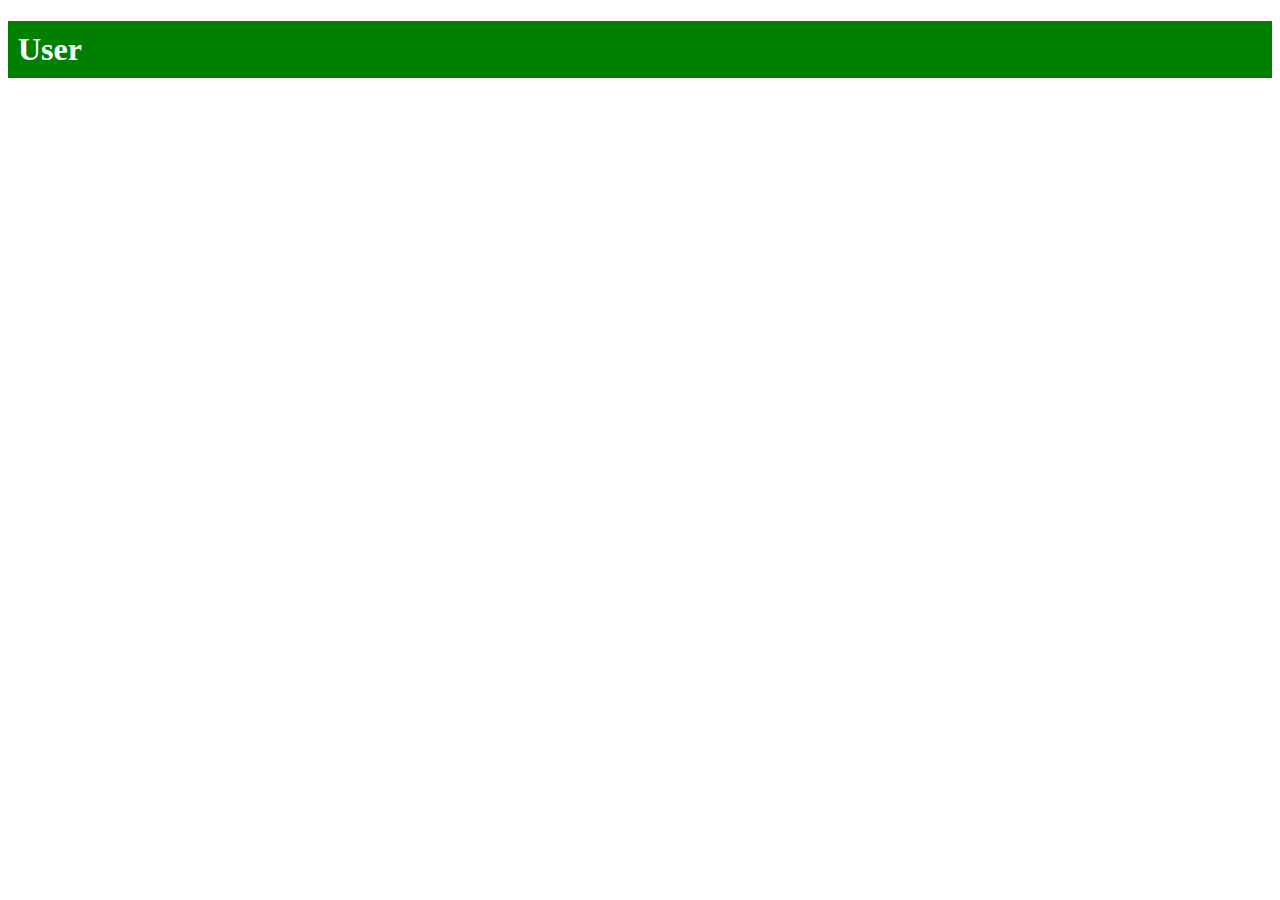
==== user.html @ db87920a "my firoz islam website" ====
<!DOCTYPE html>
<html>
<head>
	<meta charset="utf-8">
	<meta name="viewport" content="width=device-width, initial-scale=1">
	<title></title>
	<style type="text/css">
		h1{
			color: white;
			background: green;
			padding: 10px;
		}
	</style>
</head>
<body>
 <h1>User</h1>
</body>
</html>
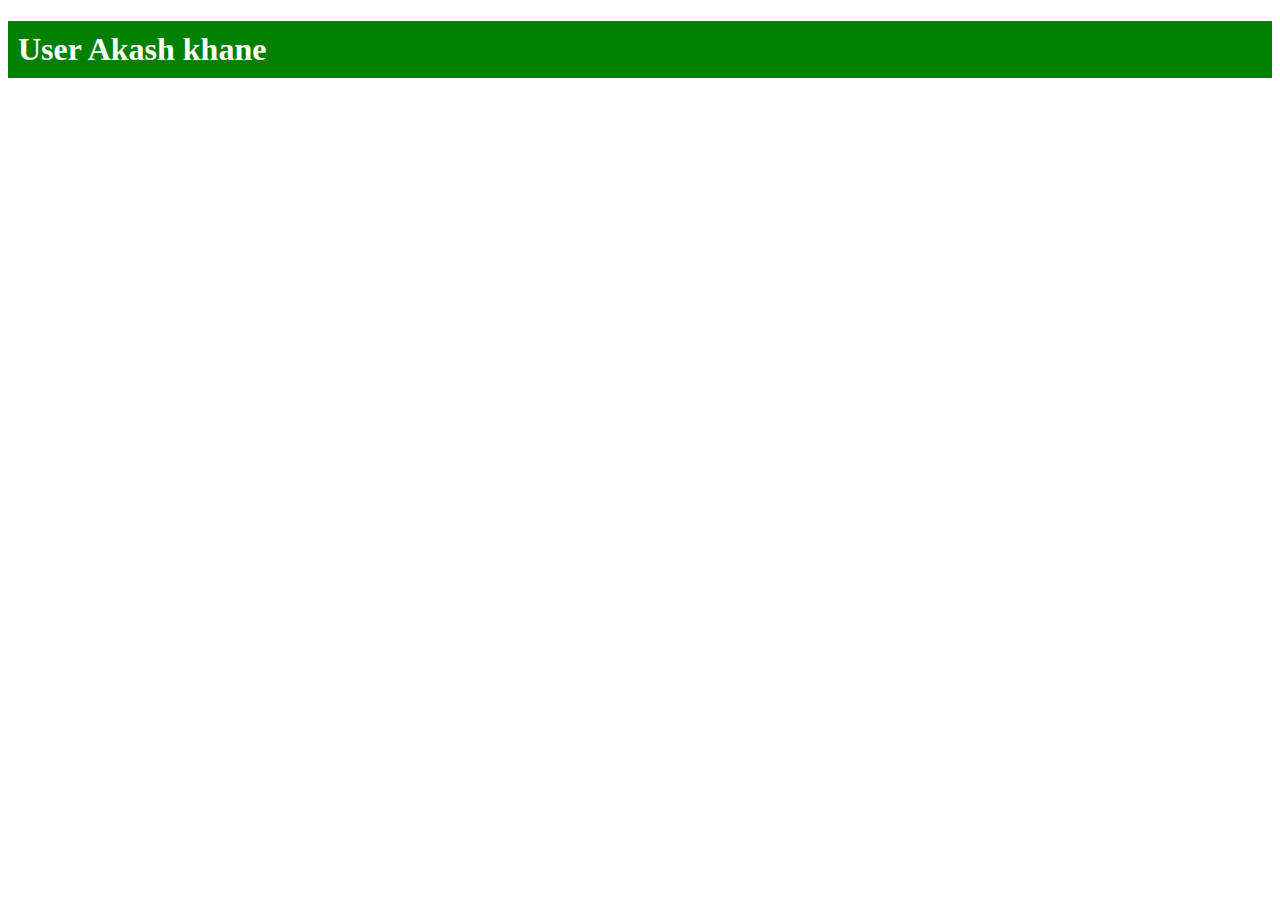
==== commit 8d2bf6ec: "Update user.html" ====
--- a/user.html
+++ b/user.html
@@ -13,6 +13,6 @@
 	</style>
 </head>
 <body>
- <h1>User</h1>
+ <h1>User Akash khane</h1>
 </body>
-</html>+</html>
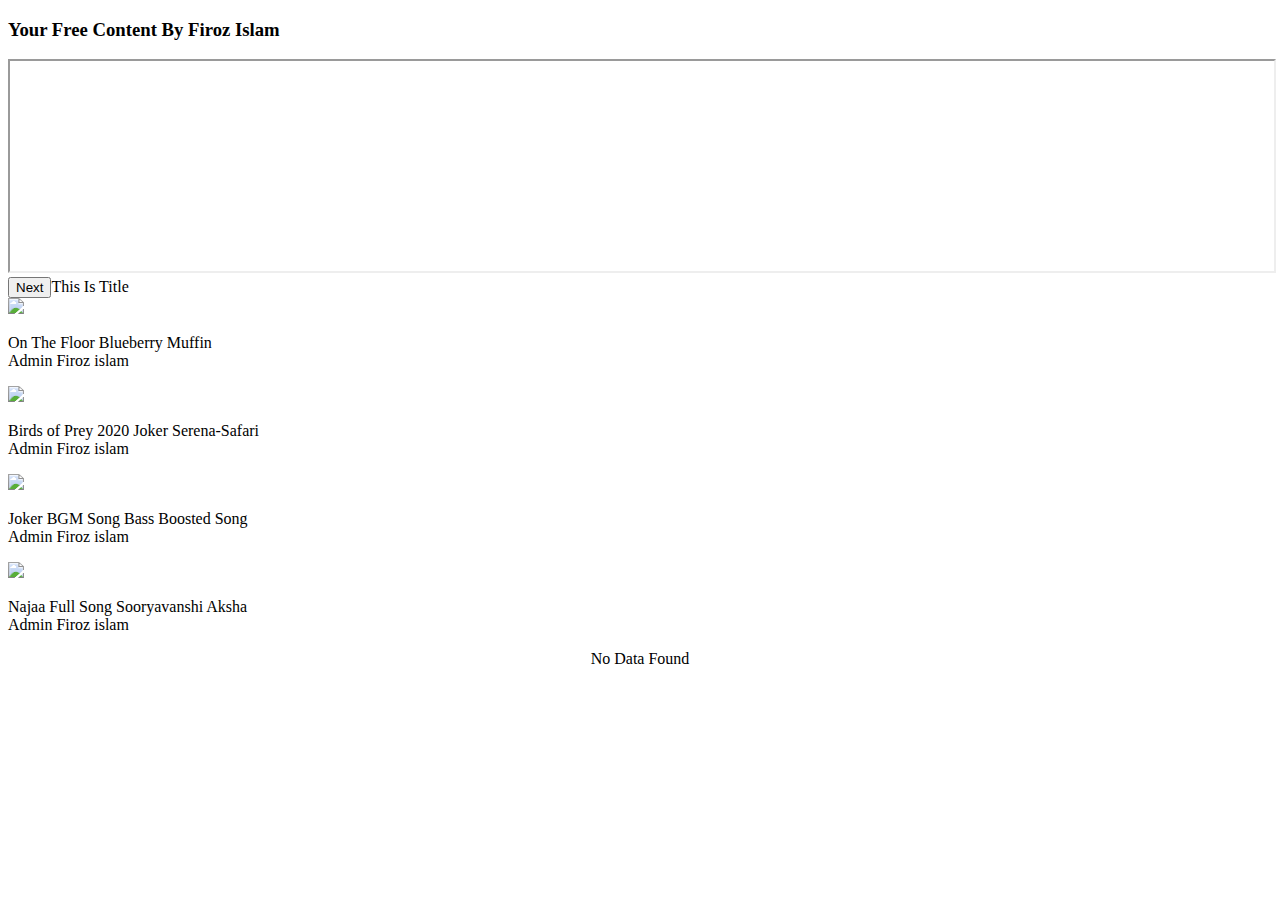
==== commit 35a46a08: "Update user.html" ====
--- a/user.html
+++ b/user.html
@@ -4,15 +4,54 @@
 	<meta charset="utf-8">
 	<meta name="viewport" content="width=device-width, initial-scale=1">
 	<title></title>
-	<style type="text/css">
-		h1{
-			color: white;
-			background: green;
-			padding: 10px;
-		}
-	</style>
+	<link rel="stylesheet" type="text/css" href="user.css">
 </head>
 <body>
- <h1>User Akash khane</h1>
+<div id="main-box">
+ 	<header id="header">
+	 	<h3 id="web-hadding">Your Free Content By Firoz Islam</h3>
+ 	</header>
+
+ 	<iframe id="iframe"  width="100%" height="210" allow="accelerometer; autoplay; clipboard-write; encrypted-media; gyroscope; picture-in-picture"allowfullscreen>
+ 	</iframe>
+ <div id="vt-box"><button id="next" onclick="next()">Next</button><span id="vt">This Is Title</span></div>
+<div id="video-list-box">
+
+<!-------------------------------------------------------------------->
+	<div onclick="p1()" class="list">
+		<img src="https://i.ytimg.com/an_webp/0RdgrcBfoss/mqdefault_6s.webp?du=3000&sqp=CN_kkJEG&rs=AOn4CLDgWNuHYe2PFUSqd40hYQINS08QJw" class="poster">
+		<p class="video-title">
+			On The Floor Blueberry Muffin 
+		<br><span class="onwer">Admin Firoz islam</span></p>
+	</div>
+<!-------------------------------------------------------------------->
+	<div onclick="p2()" class="list">
+		<img src="https://i.ytimg.com/an_webp/lVue1Zy9YzE/mqdefault_6s.webp?du=3000&sqp=CL31kJEG&rs=AOn4CLDIMjMsndMd_Sm56K0MKyPbHxNg-A" class="poster">
+		<p class="video-title">
+			Birds of Prey 2020 Joker Serena-Safari  
+		<br><span class="onwer">Admin Firoz islam</span></p>
+	</div>
+<!-------------------------------------------------------------------->
+	<div onclick="p3()" class="list">
+		<img src="https://i.ytimg.com/an_webp/YKLX3QbKBg0/mqdefault_6s.webp?du=3000&sqp=CNDkkJEG&rs=AOn4CLAYwP3NWl-94atlww5dsS_dGg87yg" class="poster">
+		<p class="video-title">
+			Joker BGM Song Bass Boosted Song
+		<br><span class="onwer">Admin Firoz islam</span></p>
+	</div>
+<!-------------------------------------------------------------------->
+	<div onclick="p4()" class="list">
+		<img src="https://i.ytimg.com/an_webp/cX6g4cbVBwI/mqdefault_6s.webp?du=3000&sqp=CKLZkJEG&rs=AOn4CLDl8cxRnJ_UbJrUaPhFMUkt7jq2qQ" class="poster">
+		<p class="video-title">
+			Najaa Full Song Sooryavanshi Aksha
+		<br><span class="onwer">Admin Firoz islam</span></p>
+	</div>
+
+<center>No Data Found</center>
+</div>
+</div>
+<script type="text/javascript" src="user.js"></script>
 </body>
 </html>
+
+
+
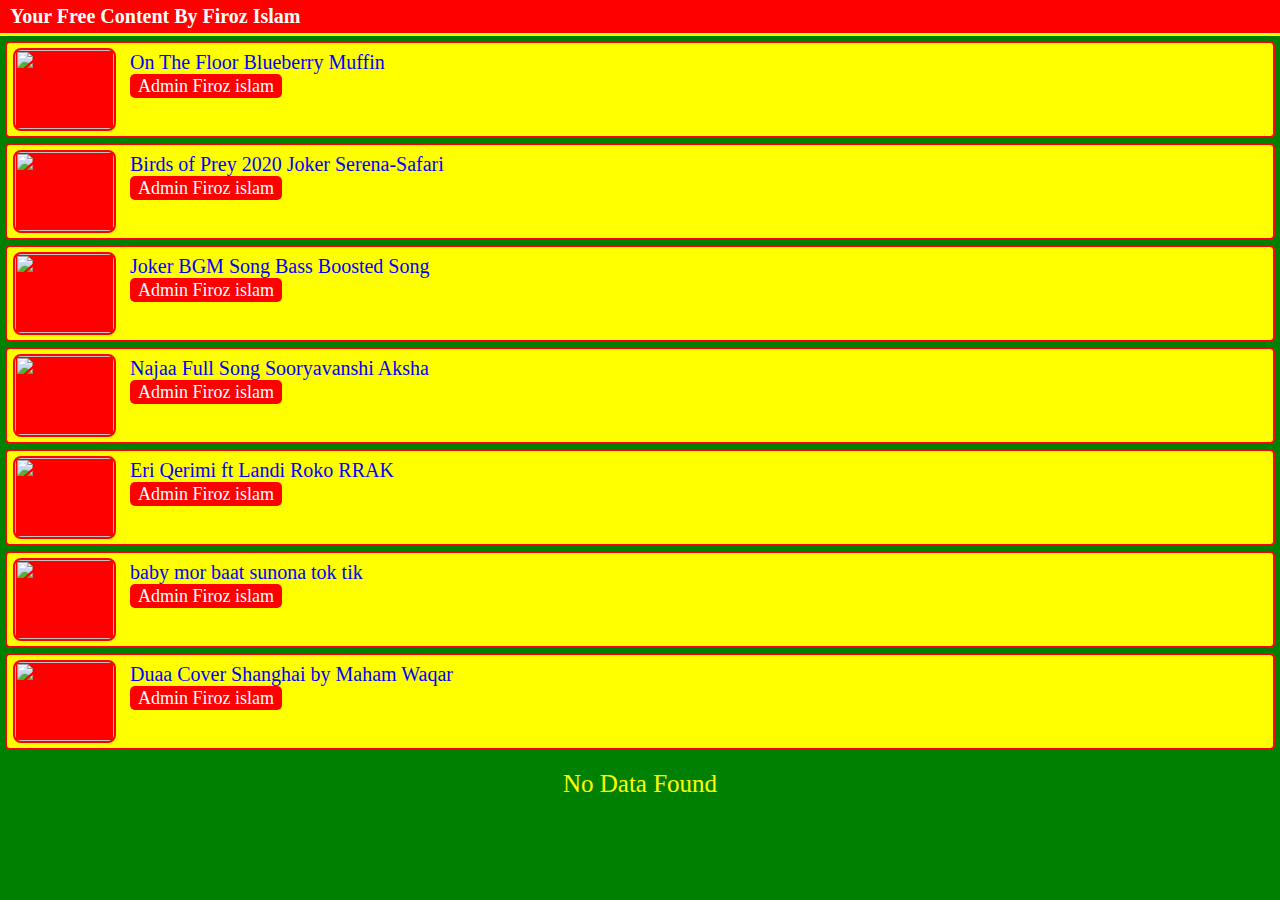
==== commit 1697de74: "Update user.html" ====
--- a/user.html
+++ b/user.html
@@ -45,6 +45,27 @@
 			Najaa Full Song Sooryavanshi Aksha
 		<br><span class="onwer">Admin Firoz islam</span></p>
 	</div>
+<!-------------------------------------------------------------------->
+	<div onclick="p5()" class="list">
+		<img src="https://i.ytimg.com/an_webp/2HQu2q98npM/mqdefault_6s.webp?du=3000&sqp=CIPXkZEG&rs=AOn4CLBTjBdQNBxgT6LgleaECtbuNitskA" class="poster">
+		<p class="video-title">
+			Eri Qerimi ft Landi Roko RRAK
+		<br><span class="onwer">Admin Firoz islam</span></p>
+	</div>
+<!-------------------------------------------------------------------->
+	<div onclick="p6()" class="list">
+		<img src="https://i.ytimg.com/an_webp/mX0Fb-gQ65A/mqdefault_6s.webp?du=3000&sqp=CPC_kZEG&rs=AOn4CLBj_OOZ1UReFkaC6ESCDrHb_-jmyQ" class="poster">
+		<p class="video-title">
+			baby mor baat sunona tok tik
+		<br><span class="onwer">Admin Firoz islam</span></p>
+	</div>
+<!-------------------------------------------------------------------->
+	<div onclick="p7()" class="list">
+		<img src="https://i.ytimg.com/an_webp/VMcnw9MfkIE/mqdefault_6s.webp?du=3000&sqp=CP-_kZEG&rs=AOn4CLDXnD2TpWkD_gP-FPTT_l-vSQXmcg" class="poster">
+		<p class="video-title">
+			Duaa Cover Shanghai by Maham Waqar
+		<br><span class="onwer">Admin Firoz islam</span></p>
+	</div>
 
 <center>No Data Found</center>
 </div>
--- a/user.css
+++ b/user.css
@@ -0,0 +1,91 @@
+*{
+			margin: 0px;
+			padding: 0px;
+			user-select: none;
+		}
+		body{
+			overflow: hidden;
+		}
+		#main-box{
+			height: 100vh;
+			overflow: auto;
+			background-color: green;
+		}
+		#header{
+			background-color: red;
+			color: white;
+			border-bottom: 3px solid yellow;
+		}
+		#web-hadding{
+			padding: 5px 10px;
+			font-size: 20px;
+		}
+		#iframe{
+			min-height: 210px;
+			width: 100%;
+			display: none;
+		}
+		#video-list-box{
+			background-color: green;
+			max-height: 100vh;
+			overflow: auto!;
+		}
+		.list{
+			background-color: yellow;
+			padding: 3px;
+			margin: 5px;
+			border: 2px solid red;
+			border-radius: 5px;
+		}
+		.poster{
+			width: 99px;
+			height: 79px;
+			margin-right: 10px;
+			background-color: red;
+			border: 2px solid red;
+			border-radius: 8px;
+			margin-top: 2px;
+			margin-left: 3px;
+		}
+		.video-title{
+			color: blue;
+			width: 60%;
+			display: inline-block;
+			font-size: 20px;
+			overflow: hidden;
+			position: relative;
+			height: 75px;
+			top: -3px;
+		}
+		.onwer{
+			color: white;
+			background-color: red;
+			font-size: 18px;
+			padding: 2px 8px;
+			border-radius: 5px;
+		}
+		#vt-box{
+			background-color: blue;
+			padding: 5px;
+			white-space: nowrap;
+			display: none;
+		}
+		#vt{
+			color: white;
+			font-size: 22px;
+			white-space: nowrap;
+		}
+		center{
+			color: yellow;
+			font-size: 25px;
+			margin: 20px 0px;
+		}
+		#next{
+			background-color: red;
+			color: white;
+			padding: 3px 5px;
+			margin: 0px 10px 0px 0px;
+			border-radius: 2px;
+			border: 2px solid green;
+			font-size: 20px;
+		}